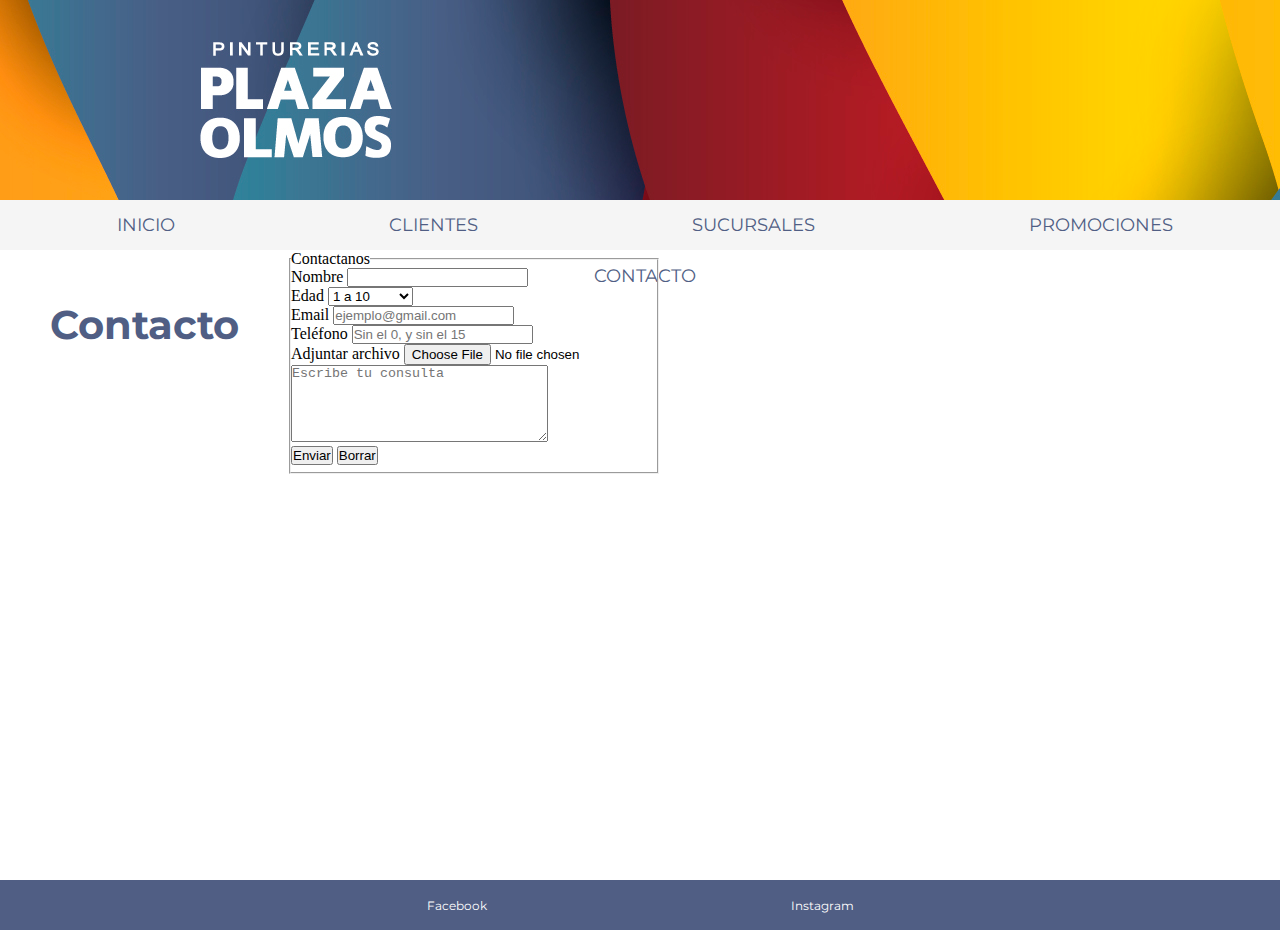
==== pages/contacto.html @ 89511b29 "first commit" ====
<!DOCTYPE html>
<html lang="en">
<head>
    <meta charset="UTF-8">
    <meta http-equiv="X-UA-Compatible" content="IE=edge">
    <meta name="viewport" content="width=device-width, initial-scale=1.0">
    <title>Pinturerías Plaza Olmos - Contacto</title>
    <link rel="shortcut icon" href="../imagenes/logo-01.jpg">
    <link rel="stylesheet" href="../estilos.css"> <!-- archivo de estilos -->
</head>
<body>
    <header>
        <img src="../imagenes/plazaolmos-02.jpg" alt="Logo Plaza Olmos">
    </header>
    <nav>
        <ul>
        <li><a href="../index.html">INICIO</a></li>
        <li><a href="./nuestrosClientes.html">CLIENTES</a></li>    
        <li><a href="./sucursales.html">SUCURSALES</a></li>
        <li><a href="./promociones.html">PROMOCIONES</a></li>
        <li><a href="#">CONTACTO</a></li>
        </ul>
    </nav>
    <main>
        <h2>Contacto</h2>
            <fieldset class="formulario">  
                <legend>Contactanos</legend>
                <form>
                    Nombre <input type="text" required> <br>
                    Edad    <select name="Rango">
                            <option>1 a 10</option> 
                            <option>11 a 20</option>
                            <option>21 a 30</option>
                            <option>31 a 40</option>
                            <option>41 a 50</option>
                            <option>51 a 60</option>
                            <option>Más de 60</option>
                        </select>
                        <br>
                    Email <input type="email" placeholder="ejemplo@gmail.com" required> <br>    
                    Teléfono <input type="text" placeholder="Sin el 0, y sin el 15" required> <br>
                    Adjuntar archivo <input type="file" placeholder="Enviar"><br>
                        <textarea name="area de texto" cols="30" rows="5" placeholder="Escribe tu consulta"></textarea><br>
                        <input type="submit" value="Enviar">
                        <input type="reset" value="Borrar"><br>
                </form>        
            </fieldset>       

    </main>
    <footer>
        <ul>
        <li><a href="https://www.facebook.com/pintureriaplazaolmos">Facebook</a></li>    
        <li><a href="https://www.instagram.com/plazaolmospinturerias/">Instagram</a></li>
        </ul>
    </footer>
</body>
</html>
---- estilos.css ----
@import url('https://fonts.googleapis.com/css2?family=Montserrat:wght@800&display=swap');

*{
    margin: 0;
    padding: 0;
}

body{
    background-color: white;

}

header{
    width: 100%;
    height: 200px;
    background-repeat: no-repeat;
    background-image: url(./imagenes/plazaolmos-02.jpg)
}

/*barra menu*/

nav{
    display: flex;
    flex-wrap: nowrap;
    justify-content: center;
    background-color: whitesmoke;
    height: 50px;
    width: 100%;
    line-height: 50px;
    word-spacing: 200px;
    text-align: center;
}

nav a{
    color: #505e84;
    text-decoration: none;
    text-transform: uppercase;
    margin-left: 10px;
    font-size: 18px;
}

nav li{
    list-style: none;
    font-family: 'Montserrat', sans-serif;
    display: inline-block;
}

/*main*/

main{
    display: flex;
    width: 100%;
    height: 630px;
    background-color: white;
}

main article{
    width: 50%;
    height: 100%;
    background-color: white;
    overflow: hidden;
}

main aside{
    display: block;
    width: 50%;
    height: 100%;
}

main div{
    display: flex;
    flex-direction: row;
    justify-content: space-between;
    flex-wrap: nowrap;
    height: 50px;
    width: 100%;
    margin: 50px;
}

main section{
    display: flex;
    flex-direction: row;
    justify-content: space-between;
    flex-wrap: nowrap;
}


.imagenes{
    width: 50%;
    height: 100%;
    background-repeat: no-repeat;
    overflow: hidden;
}

/*footer*/

footer{
    display: flex;
    flex-wrap: nowrap;
    justify-content: center;
    height: 50px;
    width: 100%;
    background-color: #505e84;
    color: white;
    text-align: center;
    vertical-align: center;
    display: inline-block;
    line-height: 50px;
    word-spacing: 300px;
    position: static;
    bottom: 0;
}

footer ul li{
    display: inline-block;
    font-family: 'Montserrat', sans-serif;
    text-decoration: none;
    font-size: 12px;
}

footer ul li a{
    text-decoration: none;
    color: white;
}

h1{
    color: #505e84;
    text-align: left;
    font-size: 25px;
    font-family: 'Montserrat', sans-serif; 
    background-color: white;
    padding-left: 100px;
    padding-top: 50px;

}

h2{
    color: #505e84;
    text-align: center;
    font-size: 40px;
    font-family: 'Montserrat', sans-serif; 
    padding: 50px;
}


.cliente2{
    width: 33,33%;
    height: 800px;
    marging margin-left: 33,33%;
    background-color: white;   
}

.cliente3{
    width: 33,33%;
    height: 800px;
    background-color: white;   
}

.formulario{
    height: 220px
}

.p__inicio{
    color: black;
    font-size: 15px;
    font-family: 'Montserrat', sans-serif;
    font-weight: 100;
    margin: 100px;
}

.main__imagenes{
    padding: 20px;
}
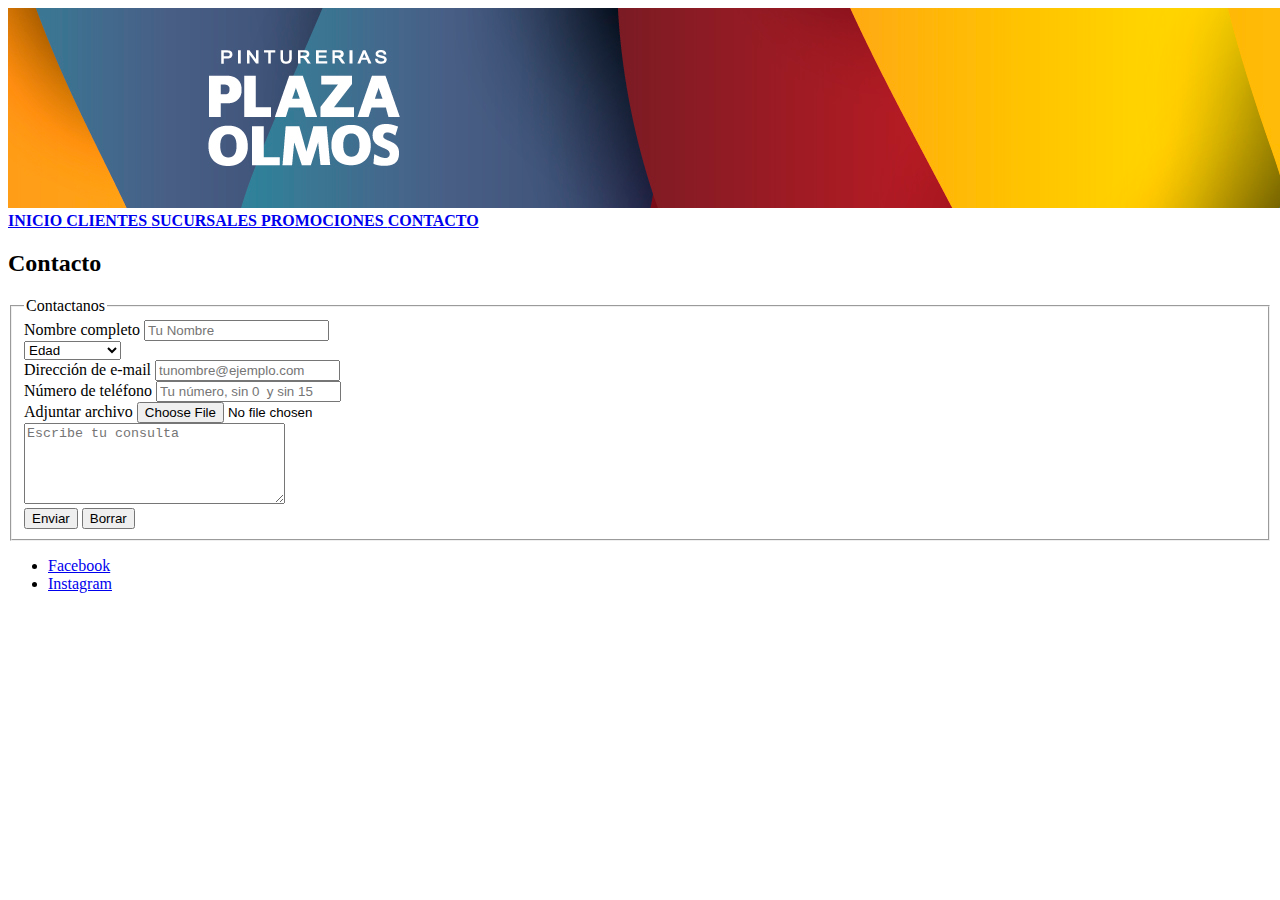
==== commit de10d34e: "second commit" ====
--- a/pages/contacto.html
+++ b/pages/contacto.html
@@ -6,39 +6,55 @@
     <meta name="viewport" content="width=device-width, initial-scale=1.0">
     <title>Pinturerías Plaza Olmos - Contacto</title>
     <link rel="shortcut icon" href="../imagenes/logo-01.jpg">
-    <link rel="stylesheet" href="../estilos.css"> <!-- archivo de estilos -->
+    <link href="https://cdn.jsdelivr.net/npm/bootstrap@5.2.1/dist/css/bootstrap.min.css" rel="stylesheet" integrity="sha384-iYQeCzEYFbKjA/T2uDLTpkwGzCiq6soy8tYaI1GyVh/UjpbCx/TYkiZhlZB6+fzT" crossorigin="anonymous">
+    <script src="https://cdn.jsdelivr.net/npm/bootstrap@5.2.1/dist/js/bootstrap.bundle.min.js" integrity="sha384-u1OknCvxWvY5kfmNBILK2hRnQC3Pr17a+RTT6rIHI7NnikvbZlHgTPOOmMi466C8" crossorigin="anonymous"></script>
 </head>
 <body>
     <header>
         <img src="../imagenes/plazaolmos-02.jpg" alt="Logo Plaza Olmos">
     </header>
-    <nav>
-        <ul>
-        <li><a href="../index.html">INICIO</a></li>
-        <li><a href="./nuestrosClientes.html">CLIENTES</a></li>    
-        <li><a href="./sucursales.html">SUCURSALES</a></li>
-        <li><a href="./promociones.html">PROMOCIONES</a></li>
-        <li><a href="#">CONTACTO</a></li>
-        </ul>
+    <nav class="nav nav-pills nav-justified">
+        <a class="nav-link active" aria-current="page" href="index.html"><strong> INICIO </strong></a>
+        <a class="nav-link active" aria-current="page" href="./pages/nuestrosClientes.html"><strong> CLIENTES </strong></a>
+        <a class="nav-link active" aria-current="page" href="./pages/sucursales.html"><strong> SUCURSALES </strong></a>
+        <a class="nav-link active" aria-current="page" href="/pages/promociones.html"><strong> PROMOCIONES </strong></a>
+        <a class="nav-link active" aria-current="page" href="#"><strong> CONTACTO </strong></a>
     </nav>
     <main>
         <h2>Contacto</h2>
             <fieldset class="formulario">  
                 <legend>Contactanos</legend>
                 <form>
-                    Nombre <input type="text" required> <br>
-                    Edad    <select name="Rango">
-                            <option>1 a 10</option> 
-                            <option>11 a 20</option>
-                            <option>21 a 30</option>
-                            <option>31 a 40</option>
-                            <option>41 a 50</option>
-                            <option>51 a 60</option>
-                            <option>Más de 60</option>
-                        </select>
-                        <br>
-                    Email <input type="email" placeholder="ejemplo@gmail.com" required> <br>    
-                    Teléfono <input type="text" placeholder="Sin el 0, y sin el 15" required> <br>
+
+                    <div class="mb-3">
+                        <label for="nombre" class="form-label">Nombre completo</label>
+                        <input type="nombreCompleto" class="form-control" id="nombre" placeholder="Tu Nombre">
+                    </div>
+
+                    <select class="form-select" aria-label="Default select example">
+                        <option selected>Edad</option>
+                        <option value="1">0-10 años</option>
+                        <option value="2">11-20 años</option>
+                        <option value="3">21-30 años</option>
+                        <option value="3">31-40 años</option>
+                        <option value="3">41-50 años</option>
+                        <option value="3">51-60 años</option>
+                        <option value="3">61-70 años</option>
+                        <option value="3">71-80 años</option>
+                        <option value="3">81-90 años</option>
+                        <option value="3">91-100 años</option>
+                    </select>
+
+                    <div class="mb-3">
+                        <label for="direccionMail" class="form-label">Dirección de e-mail</label>
+                        <input type="email" class="form-control" id="direccionMail" placeholder="tunombre@ejemplo.com">
+                    </div>
+
+                    <div class="mb-3">
+                        <label for="telefono" class="form-label">Número de teléfono</label>
+                        <input type="tel" class="form-control" id="telefono" placeholder="Tu número, sin 0  y sin 15">
+                    </div>
+
                     Adjuntar archivo <input type="file" placeholder="Enviar"><br>
                         <textarea name="area de texto" cols="30" rows="5" placeholder="Escribe tu consulta"></textarea><br>
                         <input type="submit" value="Enviar">
